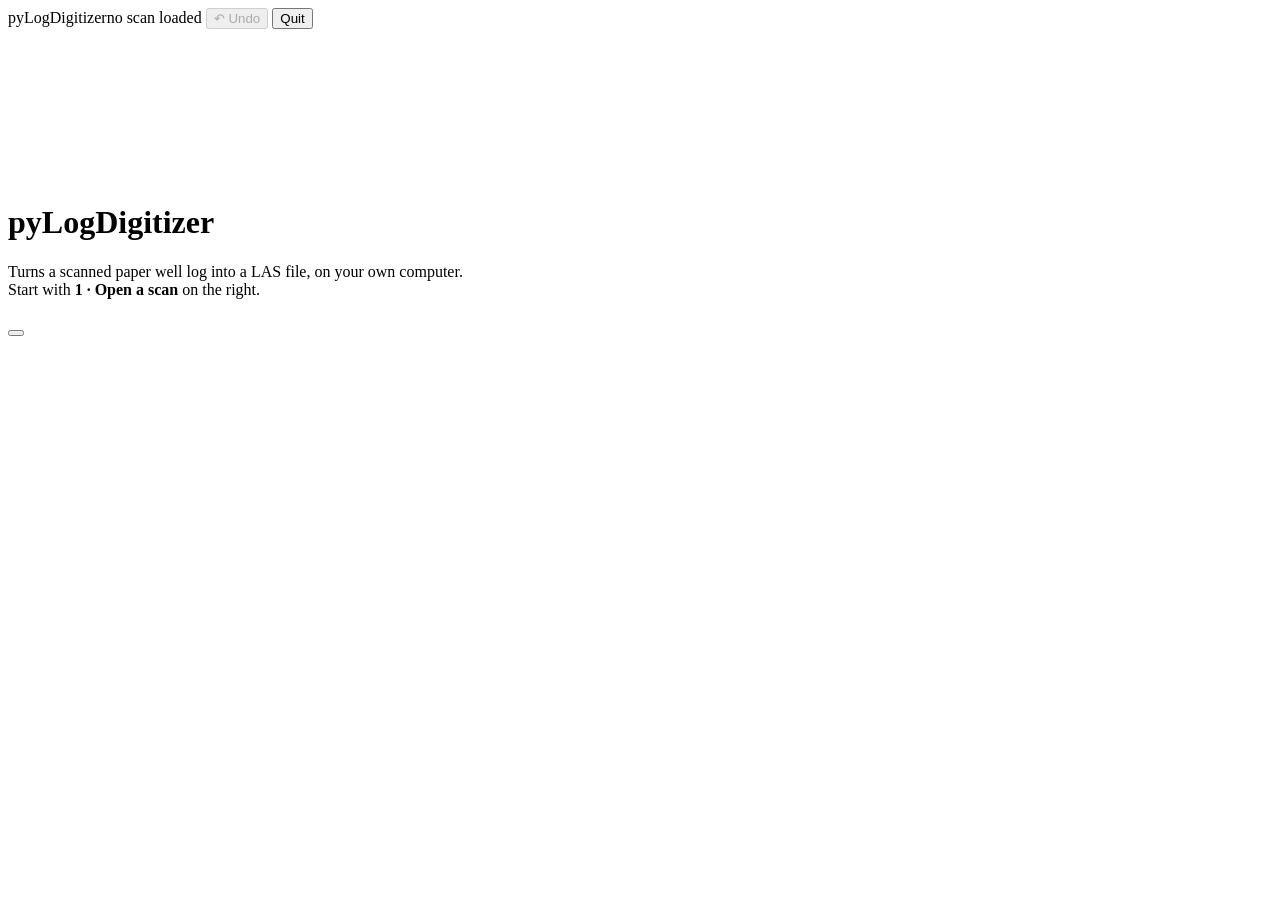
==== src/pylogdigitizer/app/static/index.html @ f145c4d9 "Initial release 0.1.0" ====
<!doctype html>
<!-- SPDX-License-Identifier: AGPL-3.0-or-later -->
<!-- Copyright (C) 2026 Larry Syu-Heng Lai -->
<html lang="en"><head><meta charset="utf-8"><title>pyLogDigitizer</title>
<link rel="stylesheet" href="/shell/static/shell.css"><link rel="stylesheet" href="/static/app.css">
<script src="/core/static/vendor/openseadragon/openseadragon.min.js"></script></head>
<body>
<header id="top"><span class="brand">pyLogDigitizer</span><span class="doc" id="doc">no scan loaded</span>
  <button id="undoBtn" title="Undo the last change (Z)" disabled>↶ Undo</button>
  <button id="quitBtn" class="ghost" title="Stop the app">Quit</button></header>
<nav id="rail"></nav>
<main id="main"><div id="viewer"></div><canvas id="ov"></canvas>
  <div id="fig" hidden></div>
  <div id="empty"><div><h1>pyLogDigitizer</h1><p>Turns a scanned paper well log into a LAS file, on your own computer.<br>Start with <b>1 · Open a scan</b> on the right.</p></div></div>
</main>
<aside id="side"><div class="head"><h2 id="stepTitle"></h2><p class="lead" id="stepLead"></p>
  <button class="main" id="mainBtn"></button><div class="note" id="dirty"></div></div>
  <div class="body" id="stepBody"></div></aside>
<footer id="bar"><span class="help" id="help"></span><span id="progtxt"></span><span class="prog" id="prog"><i></i></span></footer>
<div id="toast"></div>
<script src="/shell/static/shell.js"></script><script src="/static/app.js"></script>
</body></html>
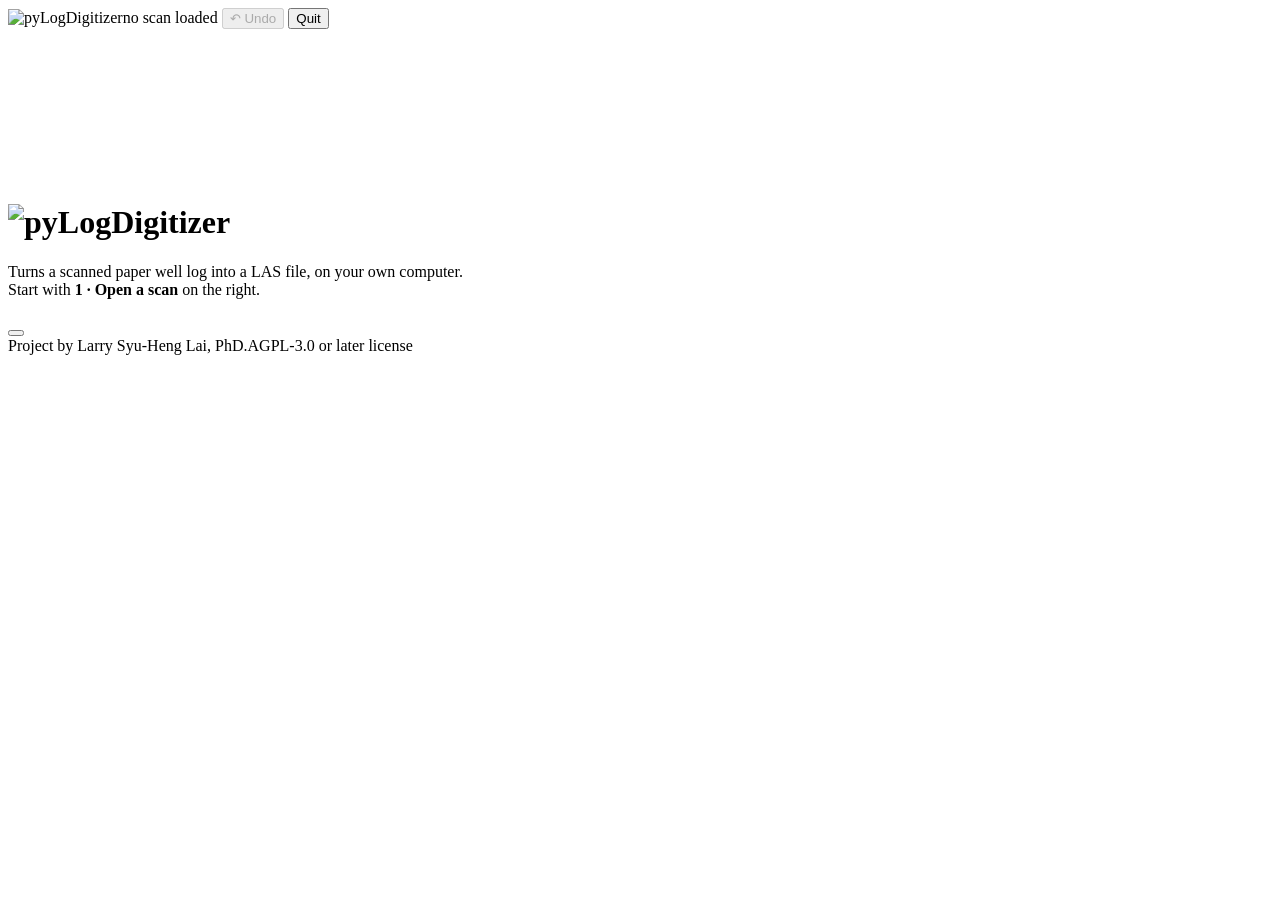
==== commit 5c4844af: "Release 0.2.1: app logos and project credits" ====
--- a/src/pylogdigitizer/app/static/index.html
+++ b/src/pylogdigitizer/app/static/index.html
@@ -5,18 +5,19 @@
 <link rel="stylesheet" href="/shell/static/shell.css"><link rel="stylesheet" href="/static/app.css">
 <script src="/core/static/vendor/openseadragon/openseadragon.min.js"></script></head>
 <body>
-<header id="top"><span class="brand">pyLogDigitizer</span><span class="doc" id="doc">no scan loaded</span>
+<header id="top"><span class="brand" title="pyLogDigitizer"><img src="/static/logo.png" alt="pyLogDigitizer" width="40" height="47"></span><span class="doc" id="doc">no scan loaded</span>
   <button id="undoBtn" title="Undo the last change (Z)" disabled>↶ Undo</button>
   <button id="quitBtn" class="ghost" title="Stop the app">Quit</button></header>
 <nav id="rail"></nav>
 <main id="main"><div id="viewer"></div><canvas id="ov"></canvas>
   <div id="fig" hidden></div>
-  <div id="empty"><div><h1>pyLogDigitizer</h1><p>Turns a scanned paper well log into a LAS file, on your own computer.<br>Start with <b>1 · Open a scan</b> on the right.</p></div></div>
+  <div id="empty"><div><h1><img class="home-logo" src="/static/logo.png" alt="pyLogDigitizer" width="130" height="151"></h1><p>Turns a scanned paper well log into a LAS file, on your own computer.<br>Start with <b>1 · Open a scan</b> on the right.</p></div></div>
 </main>
 <aside id="side"><div class="head"><h2 id="stepTitle"></h2><p class="lead" id="stepLead"></p>
   <button class="main" id="mainBtn"></button><div class="note" id="dirty"></div></div>
   <div class="body" id="stepBody"></div></aside>
 <footer id="bar"><span class="help" id="help"></span><span id="progtxt"></span><span class="prog" id="prog"><i></i></span></footer>
+<footer class="app-credits" aria-label="Project credits and license"><span>Project by Larry Syu-Heng Lai, PhD.</span><span>AGPL-3.0 or later license</span></footer>
 <div id="toast"></div>
 <script src="/shell/static/shell.js"></script><script src="/static/app.js"></script>
 </body></html>
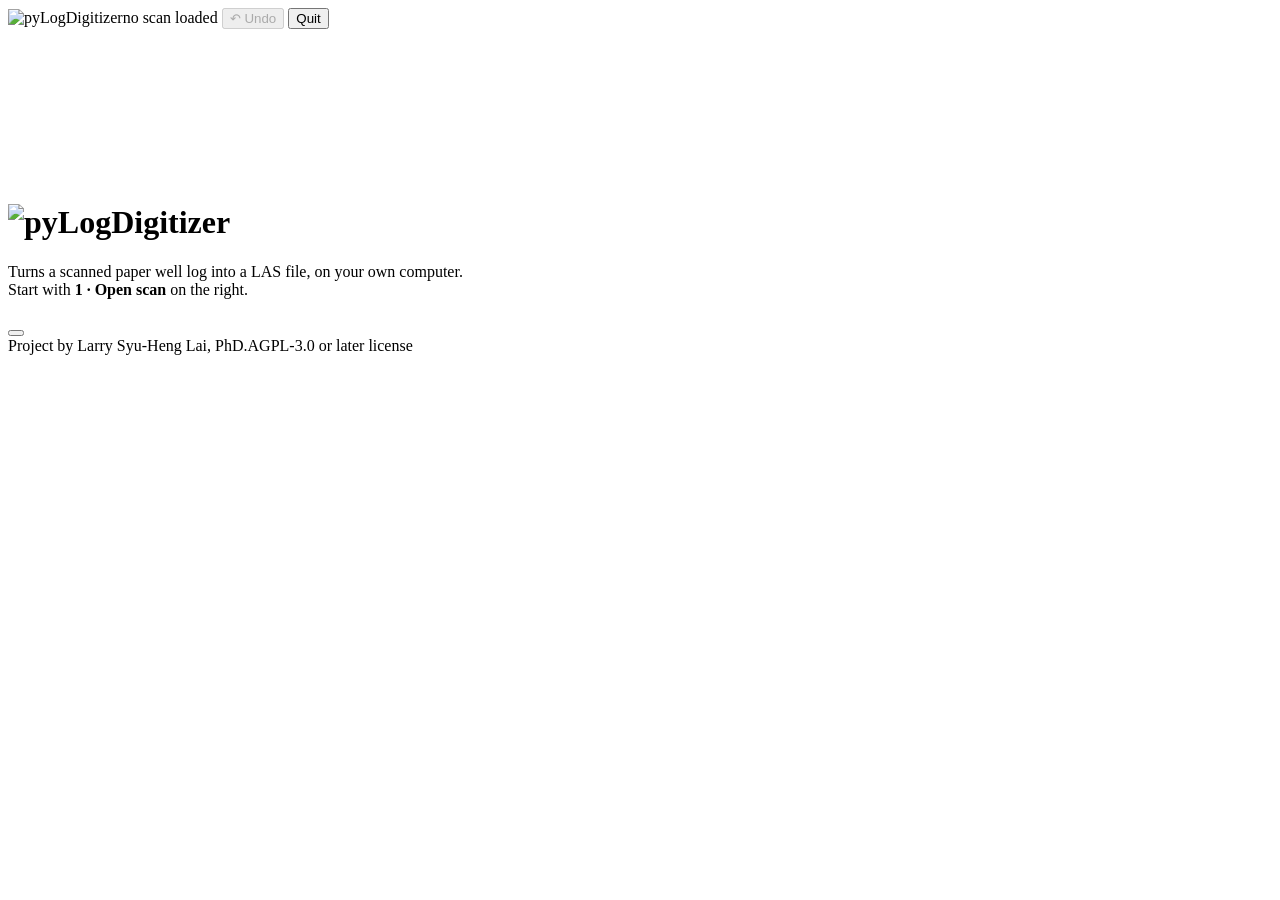
==== commit ed9c664b: "pyLogDigitizer 0.3.0" ====
--- a/src/pylogdigitizer/app/static/index.html
+++ b/src/pylogdigitizer/app/static/index.html
@@ -10,8 +10,12 @@
   <button id="quitBtn" class="ghost" title="Stop the app">Quit</button></header>
 <nav id="rail"></nav>
 <main id="main"><div id="viewer"></div><canvas id="ov"></canvas>
+  <div id="layers" hidden><b>Layers</b><label><input type="checkbox" id="lyScan" checked> scan</label><label><input type="checkbox" id="lyHl"> selected curve ink</label><label><input type="checkbox" id="lyGrid" checked> tracks and grid</label><label><input type="checkbox" id="lyTr" checked> traced curves</label></div>
+  <div id="curvePanel" hidden></div>
+  <div id="scalePops"></div><div id="tabBadge"></div><div id="lyState" hidden></div>
+  <div id="logPane" hidden><canvas id="logCv"></canvas></div>
   <div id="fig" hidden></div>
-  <div id="empty"><div><h1><img class="home-logo" src="/static/logo.png" alt="pyLogDigitizer" width="130" height="151"></h1><p>Turns a scanned paper well log into a LAS file, on your own computer.<br>Start with <b>1 · Open a scan</b> on the right.</p></div></div>
+  <div id="empty"><div><h1><img class="home-logo" src="/static/logo.png" alt="pyLogDigitizer" width="130" height="151"></h1><p>Turns a scanned paper well log into a LAS file, on your own computer.<br>Start with <b>1 · Open scan</b> on the right.</p></div></div>
 </main>
 <aside id="side"><div class="head"><h2 id="stepTitle"></h2><p class="lead" id="stepLead"></p>
   <button class="main" id="mainBtn"></button><div class="note" id="dirty"></div></div>
